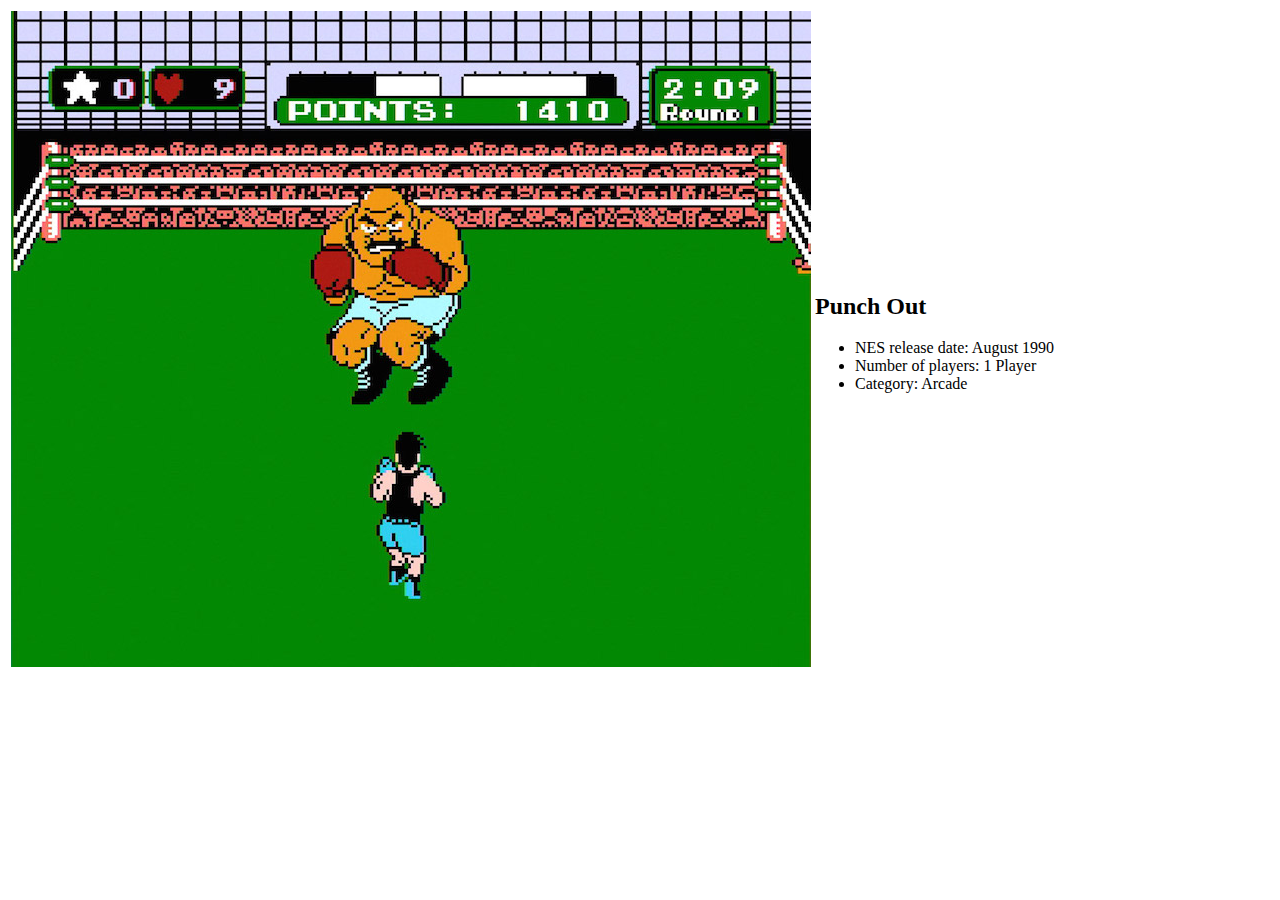
==== punchout.html @ 1d4f68ec "added other html" ====
<!DOCTYPE html>
<html>
<head>
	<title>Punch Out</title>
</head>
<body>
<table>
	<tr>
		<td>
			<img src= "images/Punch_Out.jpg" alt= "Punch Out" />
		</td>
		<td>
			<h2>Punch Out</h2>
			<ul>
				<li>NES release date: August 1990</li>
				<li>Number of players: 1 Player</li>
				<li>Category: Arcade</li>
			</ul>
		</td>
	</tr>
 	</table>
</body>
</html>
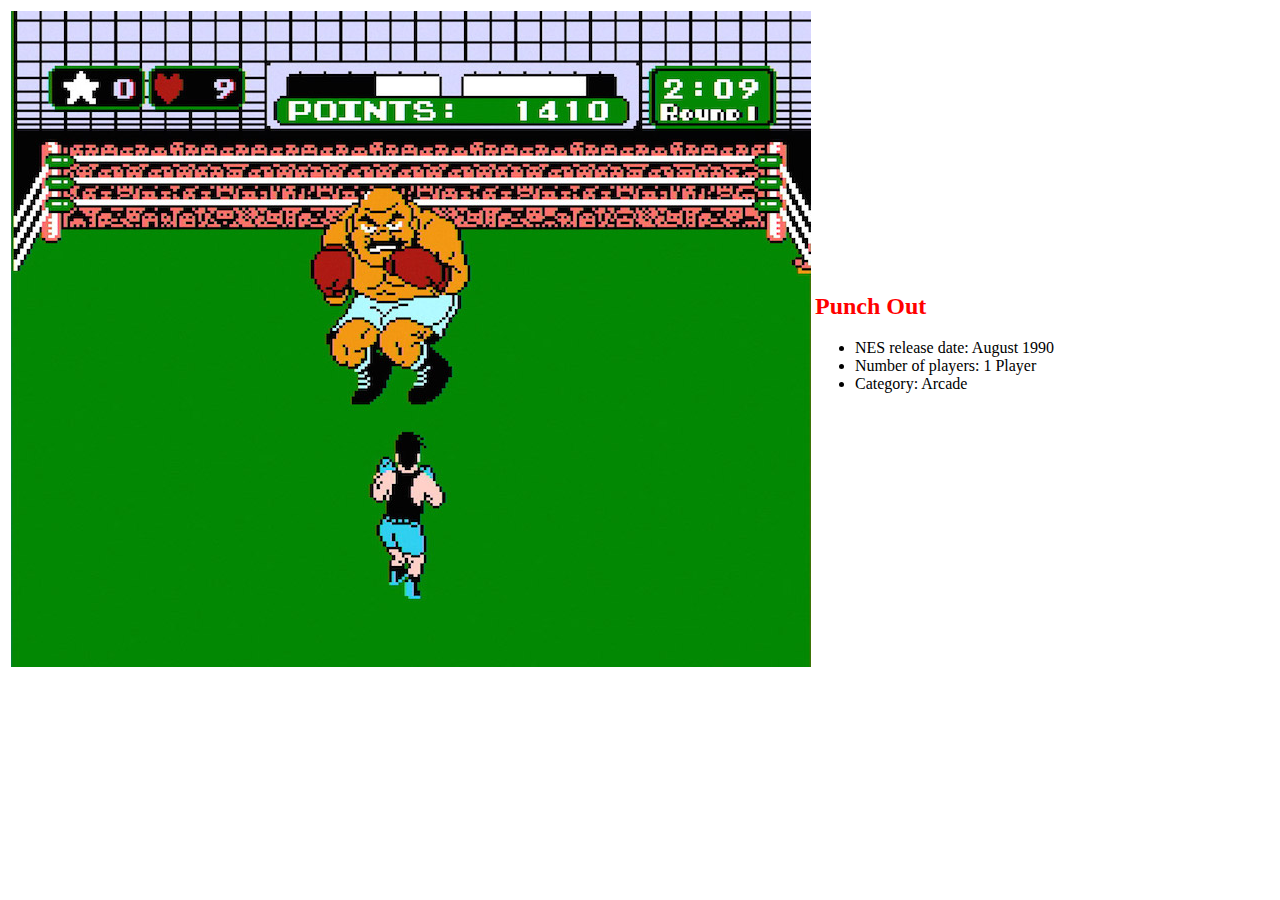
==== commit 5354763f: "linked css" ====
--- a/punchout.html
+++ b/punchout.html
@@ -2,6 +2,7 @@
 <html>
 <head>
 	<title>Punch Out</title>
+	<link rel="stylesheet" type="text/css" href="style.css">
 </head>
 <body>
 <table>
--- a/style.css
+++ b/style.css
@@ -0,0 +1,7 @@
+h1{
+	color: blue;
+}
+
+h2{
+	color: red;
+}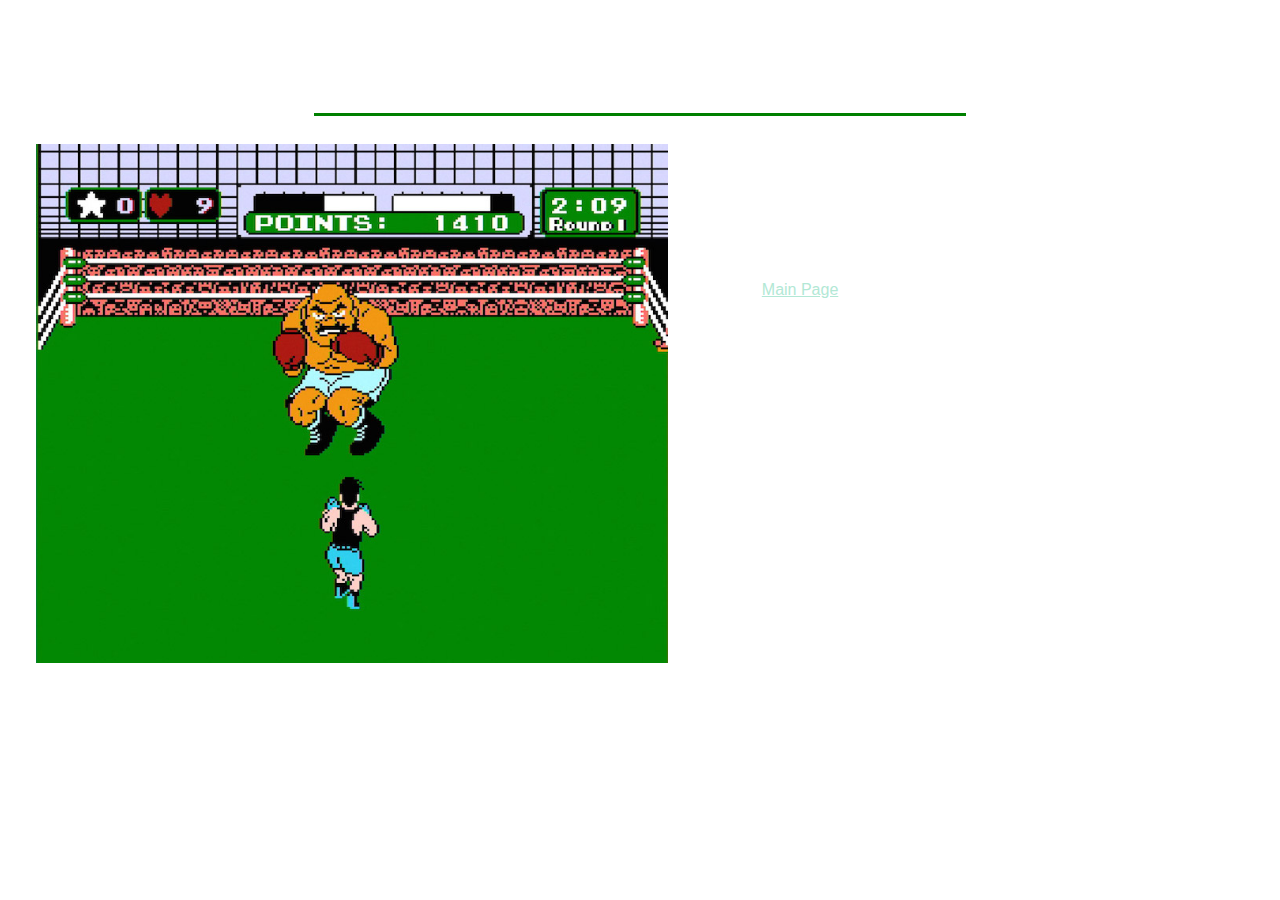
==== commit 83210207: "added css and response" ====
--- a/punchout.html
+++ b/punchout.html
@@ -5,20 +5,21 @@
 	<link rel="stylesheet" type="text/css" href="style.css">
 </head>
 <body>
-<table>
-	<tr>
-		<td>
+    <h1>NES Classic Console</h1>
+	<h2 class ="power">Now you're playing with power</h2>
+    <div class="image">
 			<img src= "images/Punch_Out.jpg" alt= "Punch Out" />
-		</td>
-		<td>
+	</div>
+	<div class="list">
 			<h2>Punch Out</h2>
+
 			<ul>
 				<li>NES release date: August 1990</li>
 				<li>Number of players: 1 Player</li>
 				<li>Category: Arcade</li>
+				<br>
+				<li><a href="index.html">Main Page</a></li>
 			</ul>
-		</td>
-	</tr>
- 	</table>
+	</div>
 </body>
 </html>--- a/style.css
+++ b/style.css
@@ -1,7 +1,73 @@
-h1{
-	color: blue;
+body {
+	font-family: helvetica;
+	color: white;
+	background-image: url("stardust.png");
+    background-repeat: repeat-y repeat-x;
+
 }
 
-h2{
-	color: red;
-}+a:link {
+    color: #b2e8d5;
+}
+
+a:visited {
+    color: #e0b2e8;
+}
+
+a:hover{
+	color: #db8d3f;
+}
+
+h1{
+	text-align: center;
+	margin: auto;
+    width: 50%;
+
+    padding: 10px;
+}
+
+h2.power{
+	text-align: center;
+	margin:auto;
+	width: 50%;
+    padding: 10px;
+    border-bottom: 3px solid green;
+}
+
+#mini{
+	font-family: verdana;
+}
+
+.image img{
+	margin: 2%;
+	float: left;
+	width: 50%;
+	height: 50%;
+	border-style: solid;
+	border-color: white;
+}
+
+.list{
+	width: 40%;
+	float: left;
+	padding: 2%;
+}
+
+.form{
+	float: none;
+}
+
+@media screen and (max-width: 661px) {
+ .image img {
+  width: 55%;
+  margin: auto;
+  display: block;
+  float: none;
+ }
+
+ .list{
+ 	width: 55%;
+ 	margin: auto;
+    display: block;
+ 	float:none;
+ }
